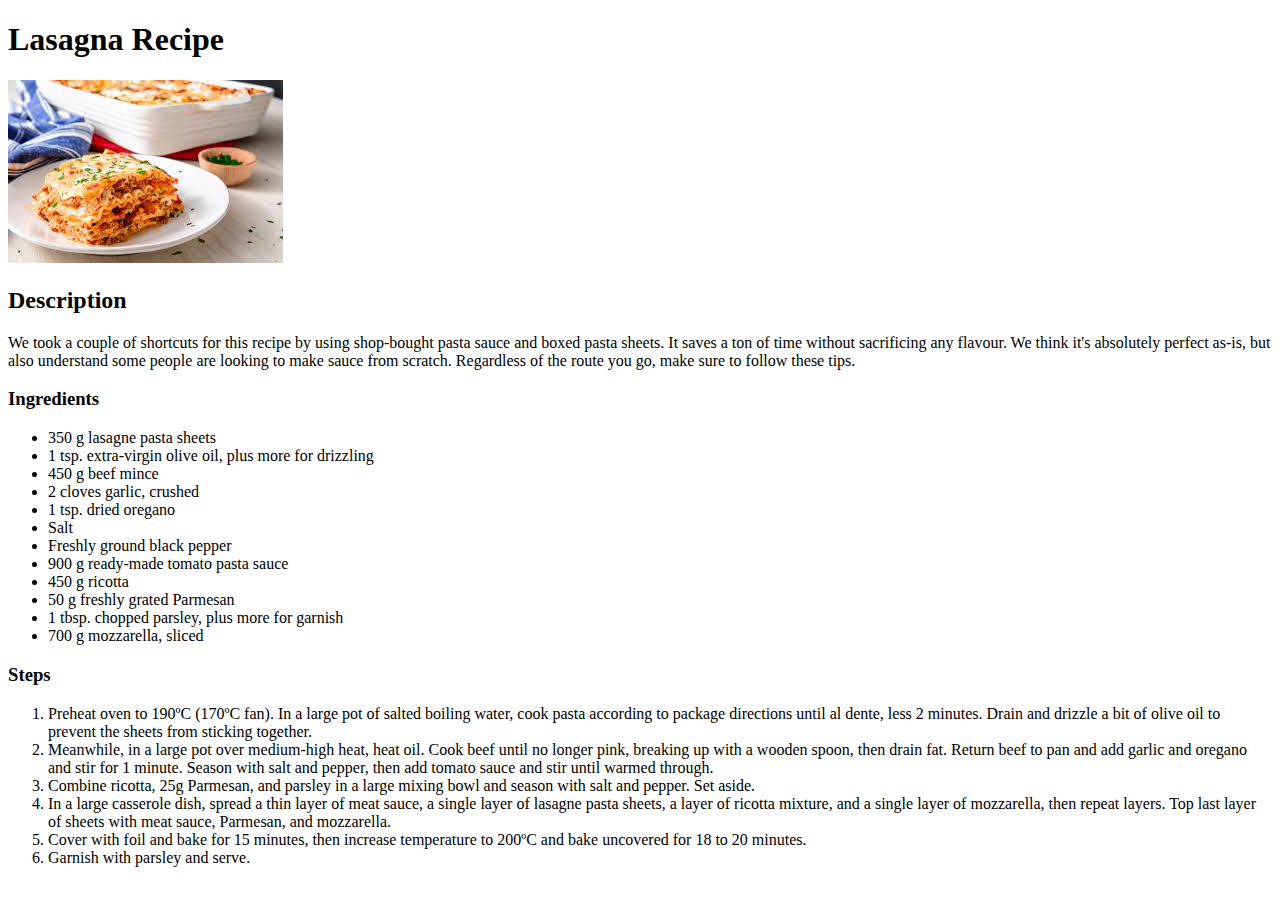
==== recipes/lasagna.html @ 5e1a09fa "Added jpeg file of a lasagna and changed index.html to add an anchor element that directs to lasagna" ====
<!DOCTYPE html>
<html lang="en">
    <head>
        <meta charset="UTF-8">
        <meta http-equiv="X-UA-Compatible" content="IE=edge">
        <meta name="viewport" content="width=device-width, initial-scale=1.0">
        <title>Document</title>
    </head>
    <body>
        <h1>Lasagna Recipe</h1>
        <img src="../images/lasagna.jpeg" alt="Delicious looking Lasagna">
        <h2>Description</h2>
        <p>We took a couple of shortcuts for this recipe by using shop-bought pasta sauce and boxed pasta sheets. It saves a ton of time without sacrificing any flavour. We think it's absolutely perfect as-is, but also understand some people are looking to make sauce from scratch. Regardless of the route you go, make sure to follow these tips.</p>
        <h3>Ingredients</h3>
        <ul>
            <li>350 g lasagne pasta sheets </li>
            <li>1 tsp. extra-virgin olive oil, plus more for drizzling</li>
            <li>450 g beef mince</li>
            <li>2 cloves garlic, crushed</li>
            <li>1 tsp. dried oregano</li>
            <li>Salt</li>
            <li>Freshly ground black pepper</li>
            <li>900 g ready-made tomato pasta sauce</li>
            <li>450 g ricotta</li>
            <li>50 g freshly grated Parmesan</li>
            <li>1 tbsp. chopped parsley, plus more for garnish</li>
            <li>700 g mozzarella, sliced</li>
        </ul>
        <h3>Steps</h3>
        <ol>
            <li>Preheat oven to 190ºC (170ºC fan). In a large pot of salted boiling water, cook pasta according to package directions until al dente, less 2 minutes. Drain and drizzle a bit of olive oil to prevent the sheets from sticking together.</li>
            <li>Meanwhile, in a large pot over medium-high heat, heat oil. Cook beef until no longer pink, breaking up with a wooden spoon, then drain fat. Return beef to pan and add garlic and oregano and stir for 1 minute. Season with salt and pepper, then add tomato sauce and stir until warmed through.</li>
            <li>Combine ricotta, 25g Parmesan, and parsley in a large mixing bowl and season with salt and pepper. Set aside.</li>
            <li>In a large casserole dish, spread a thin layer of meat sauce, a single layer of lasagne pasta sheets, a layer of ricotta mixture, and a  single layer of mozzarella, then repeat layers. Top last layer of sheets with meat sauce, Parmesan, and mozzarella.</li>
            <li>Cover with foil and bake for 15 minutes, then increase temperature to 200ºC and bake uncovered for 18 to 20 minutes.</li>
            <li>Garnish with parsley and serve.</li>
        </ol>
    </body>
</html>
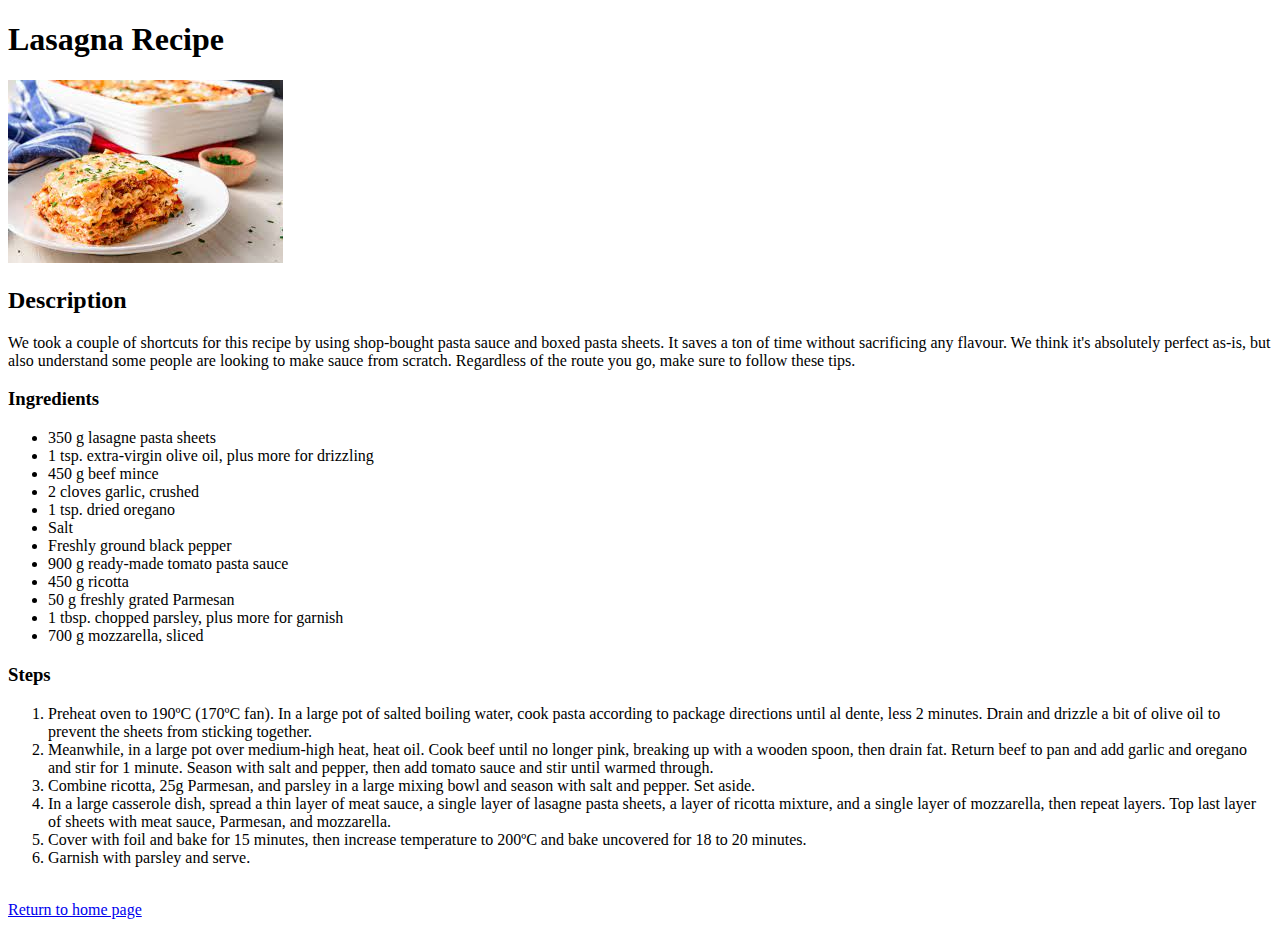
==== commit 4e02aa7d: "Adds anchor elements to link back to index.html" ====
--- a/recipes/lasagna.html
+++ b/recipes/lasagna.html
@@ -4,7 +4,7 @@
         <meta charset="UTF-8">
         <meta http-equiv="X-UA-Compatible" content="IE=edge">
         <meta name="viewport" content="width=device-width, initial-scale=1.0">
-        <title>Document</title>
+        <title>Lasagna Recipe</title>
     </head>
     <body>
         <h1>Lasagna Recipe</h1>
@@ -35,5 +35,7 @@
             <li>Cover with foil and bake for 15 minutes, then increase temperature to 200ºC and bake uncovered for 18 to 20 minutes.</li>
             <li>Garnish with parsley and serve.</li>
         </ol>
+        <br>
+        <a href="../index.html">Return to home page</a>
     </body>
 </html>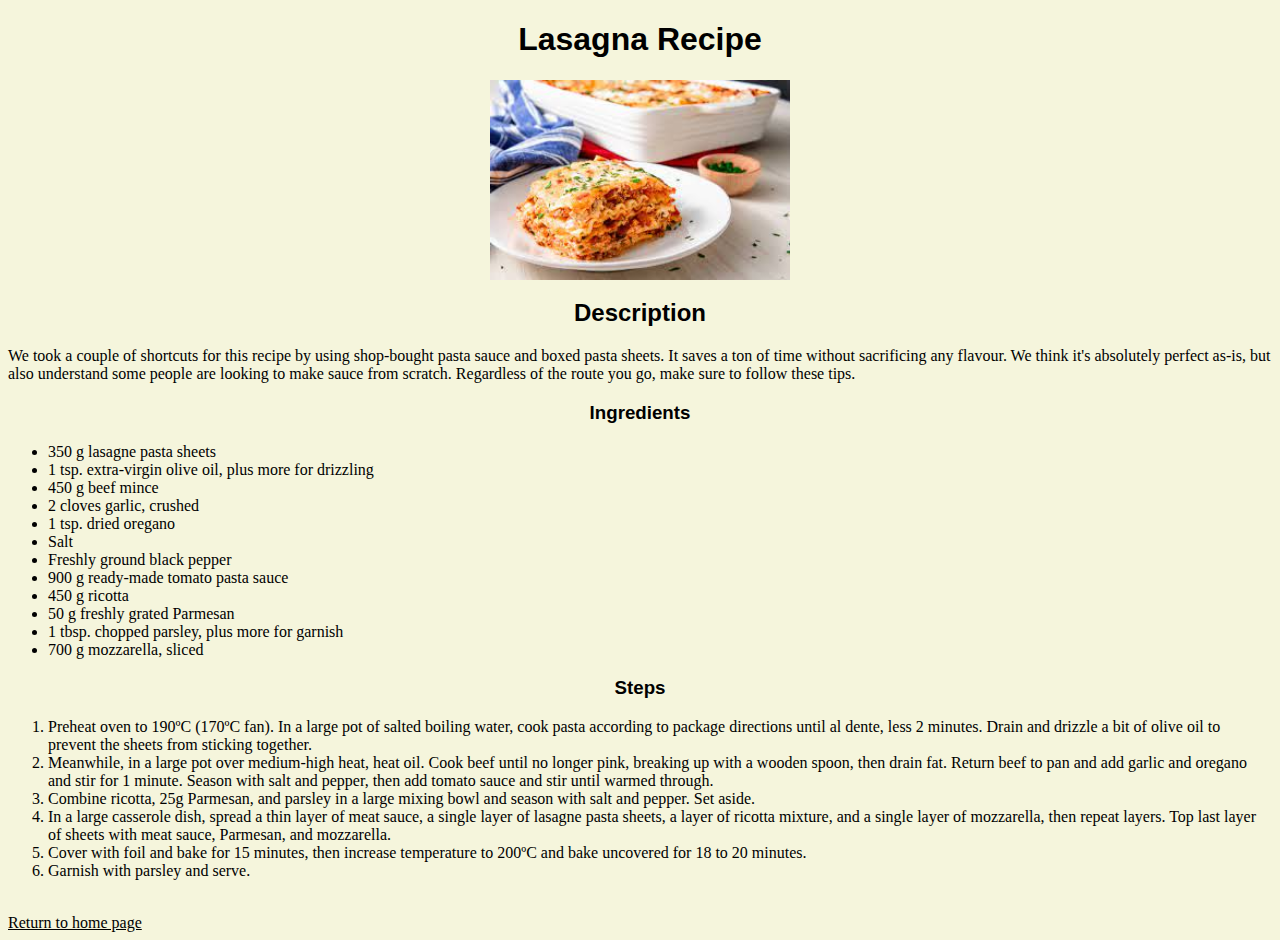
==== commit a7f7d621: "Add styles.css, changes of style in index.html and lasagna.html" ====
--- a/recipes/lasagna.html
+++ b/recipes/lasagna.html
@@ -4,14 +4,15 @@
         <meta charset="UTF-8">
         <meta http-equiv="X-UA-Compatible" content="IE=edge">
         <meta name="viewport" content="width=device-width, initial-scale=1.0">
+        <link rel="stylesheet" href="../styles.css">
         <title>Lasagna Recipe</title>
     </head>
     <body>
-        <h1>Lasagna Recipe</h1>
-        <img src="../images/lasagna.jpeg" alt="Delicious looking Lasagna">
-        <h2>Description</h2>
+        <h1 class="odinheader">Lasagna Recipe</h1>
+        <img class="imgcenter" src="../images/lasagna.jpeg" alt="Delicious looking Lasagna">
+        <h2 class="odinheader">Description</h2>
         <p>We took a couple of shortcuts for this recipe by using shop-bought pasta sauce and boxed pasta sheets. It saves a ton of time without sacrificing any flavour. We think it's absolutely perfect as-is, but also understand some people are looking to make sauce from scratch. Regardless of the route you go, make sure to follow these tips.</p>
-        <h3>Ingredients</h3>
+        <h3 class="odinheader" >Ingredients</h3>
         <ul>
             <li>350 g lasagne pasta sheets </li>
             <li>1 tsp. extra-virgin olive oil, plus more for drizzling</li>
@@ -26,7 +27,7 @@
             <li>1 tbsp. chopped parsley, plus more for garnish</li>
             <li>700 g mozzarella, sliced</li>
         </ul>
-        <h3>Steps</h3>
+        <h3 class="odinheader">Steps</h3>
         <ol>
             <li>Preheat oven to 190ºC (170ºC fan). In a large pot of salted boiling water, cook pasta according to package directions until al dente, less 2 minutes. Drain and drizzle a bit of olive oil to prevent the sheets from sticking together.</li>
             <li>Meanwhile, in a large pot over medium-high heat, heat oil. Cook beef until no longer pink, breaking up with a wooden spoon, then drain fat. Return beef to pan and add garlic and oregano and stir for 1 minute. Season with salt and pepper, then add tomato sauce and stir until warmed through.</li>
@@ -36,6 +37,6 @@
             <li>Garnish with parsley and serve.</li>
         </ol>
         <br>
-        <a href="../index.html">Return to home page</a>
+        <a style="color:black;" href="../index.html">Return to home page</a>
     </body>
 </html>--- a/styles.css
+++ b/styles.css
@@ -0,0 +1,26 @@
+* {
+    background-color: beige;
+}
+
+.odinheader {
+    text-align: center;
+    color: black;
+    font-family: "Fantasy", sans-serif;
+}
+
+.imgcenter {
+    display: block;
+    margin-left: auto;
+    margin-right: auto;
+    height: auto;
+    width: 300px;
+}
+
+.listlinks {
+    color: black;
+}
+
+.listlinks .childlinks {
+    text-align: left;
+    color: black;
+}